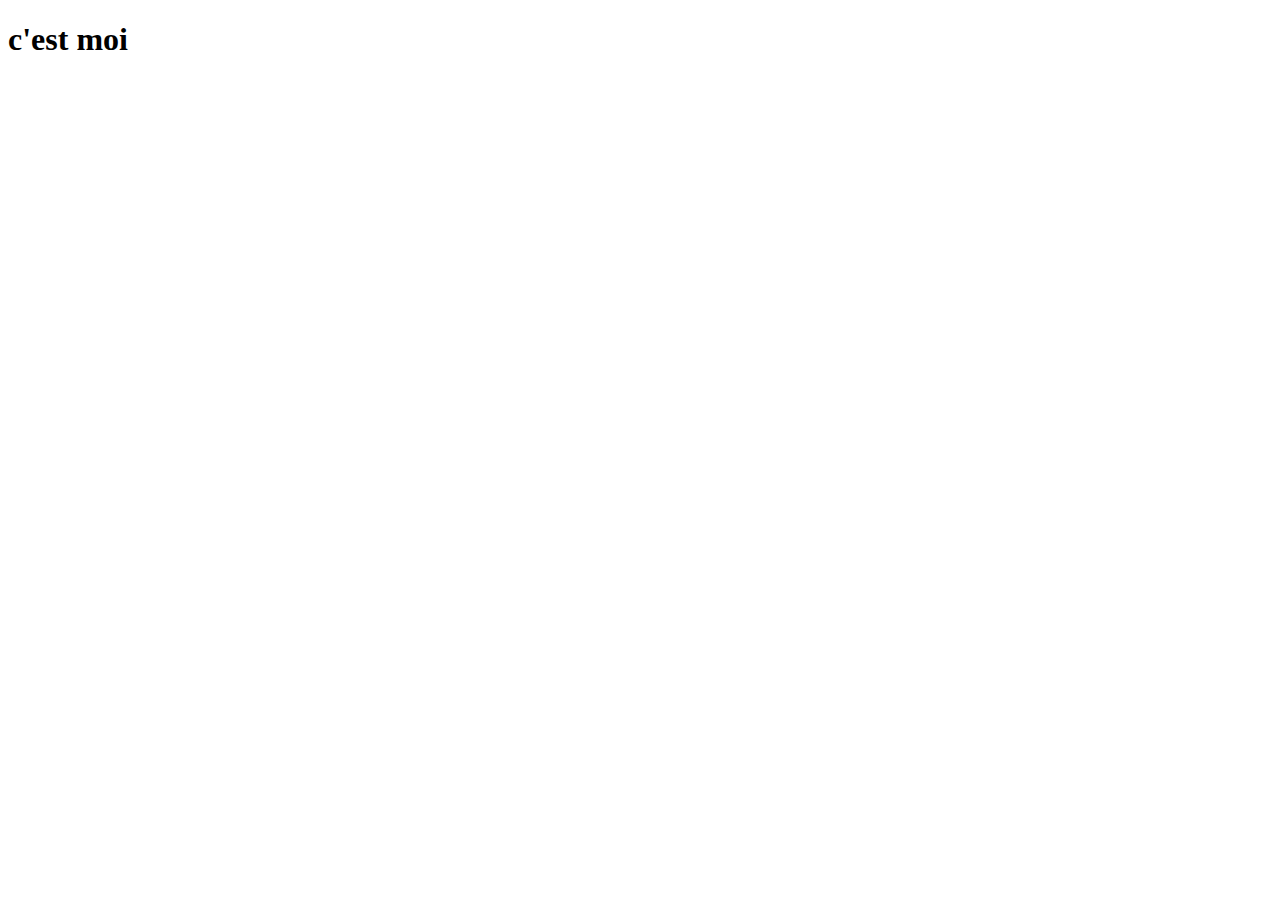
==== index.html @ f5eeaafb "premier jet" ====
<!DOCTYPE html>
<html lang="fr">
<head>
    <meta charset="UTF-8">
    <meta name="viewport" content="width=device-width, initial-scale=1.0">
    <title>my-awesome-portfolio</title>
</head>
<body>
    <h1>c'est moi </h1>
    
</body>
</html>
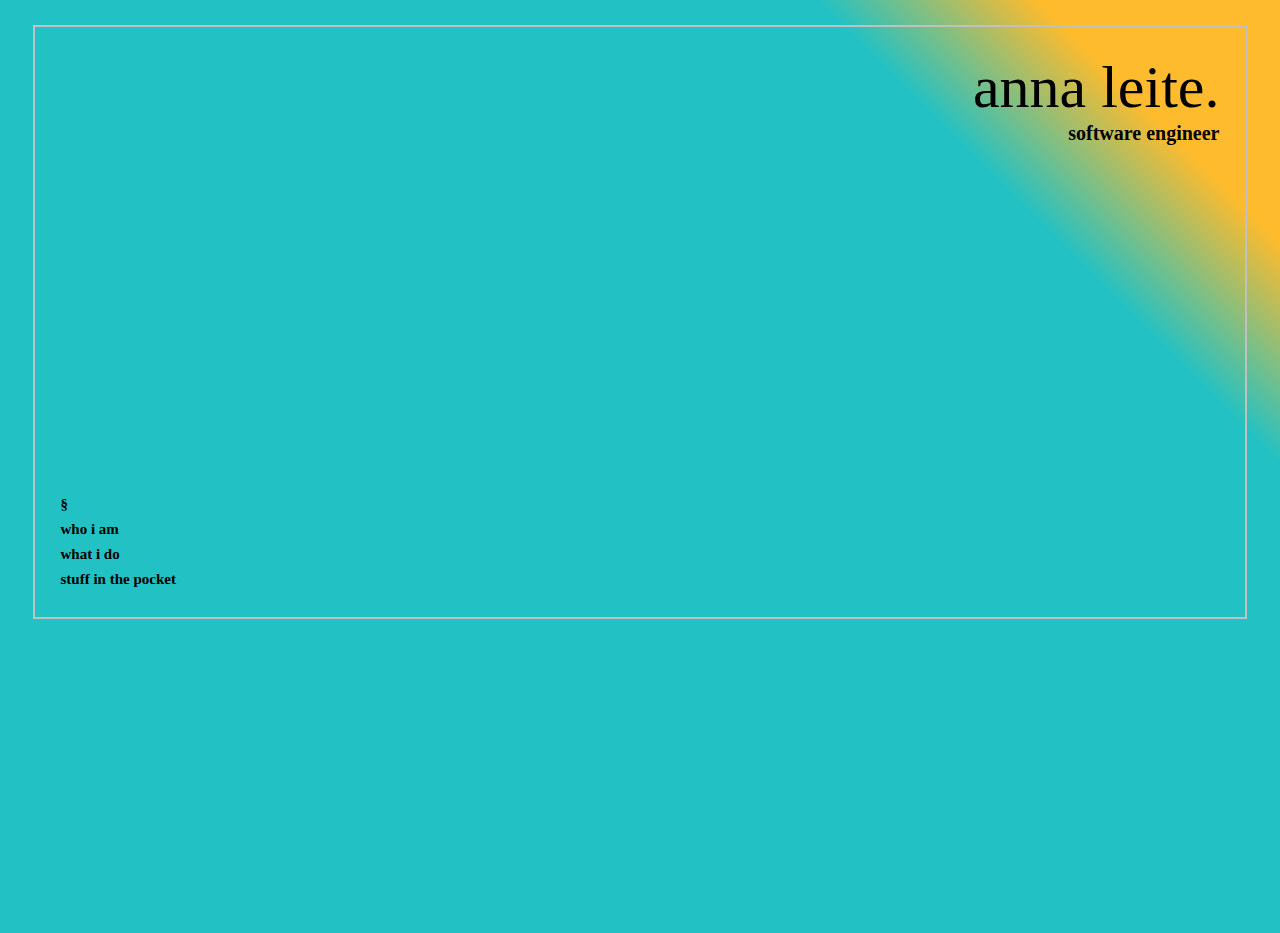
==== commit 3908387b: "my-awesome-portfolio" ====
--- a/index.html
+++ b/index.html
@@ -3,10 +3,30 @@
 <head>
     <meta charset="UTF-8">
     <meta name="viewport" content="width=device-width, initial-scale=1.0">
-    <title>my-awesome-portfolio</title>
+    <title>anna leite</title>
+    <link rel="stylesheet" href="index.css" type="text/css">
 </head>
-<body>
-    <h1>c'est moi </h1>
+<body class="background">
+
+    <main>
+
+        <h1>anna leite.</h1>
+
+        <p class="titre">software engineer</p>
+        <!--<p>i love make elegant, clear and efficient software</p>-->
+
+        <div class="navigation">
+            <nav>
+                <ul>
+                    <li><a href="index.html">§</a></li>
+                    <li><a href="who-i-am.html">who i am</a></li>                        
+                    <li><a href="what-i-do.html">what i do</a></li>
+                    <li><a href="stuff-in-the-pocket.html">stuff in the pocket</a></li>
+                </ul>
+            </nav>
+        </div>
+
+    </main>
     
 </body>
 </html>--- a/index.css
+++ b/index.css
@@ -0,0 +1,266 @@
+body {
+    font-family: 'Exo';
+    font-size: 15px;
+    font-weight: bold;
+    height: 900px;
+}
+
+.navigation {
+    line-height: 25px;
+    display: flex;
+    align-items: flex-end;
+    row-gap: 10px;
+    margin: 30% 0 0 0;
+    padding: 0;
+    ul {
+        list-style: none;
+        margin: 0;
+        padding: 0;
+        a {
+            text-decoration: none;
+            color: black;
+            align-self: center;
+        }
+    }
+}
+
+main {
+    border: 2px;
+    border-style: solid;
+    border-color: rgb(192, 192, 192);
+    padding: 2%;
+    margin: 2%;
+}
+
+h1 {
+    font-size: 60px;
+    font-weight: lighter;
+    display: flex;
+    align-items: flex-start;
+    justify-content: flex-end;
+    margin: 0;
+    padding: 0;
+}
+
+.titre {
+    font-size: 20px;
+    margin: 0;
+    padding: 0;
+    display: flex;
+    align-items: flex-start;
+    justify-content: flex-end;
+}
+
+.background {
+    background: linear-gradient(45deg, rgba(34,193,195,1) 79%, rgba(253,187,45,1) 89%);
+    animation-duration: 20s;
+    animation-name: wave;
+    animation-iteration-count: infinite;
+
+}
+
+@keyframes wave {
+    from {
+        background: linear-gradient(45deg, rgba(34,193,195,1) 76%, rgba(253,187,45,1) 80%);
+    }
+
+    2% {
+        background: linear-gradient(45deg, rgba(34,193,195,1) 74%, rgba(253,187,45,1) 80%);
+    }
+
+    4% {
+        background: linear-gradient(45deg, rgba(34,193,195,1) 72%, rgba(253,187,45,1) 80%);
+    }
+
+    6% {
+        background: linear-gradient(45deg, rgba(34,193,195,1) 70%, rgba(253,187,45,1) 80%);
+    }
+
+    8% {
+        background: linear-gradient(45deg, rgba(34,193,195,1) 68%, rgba(253,187,45,1) 80%);
+    }
+
+    10% {
+        background: linear-gradient(45deg, rgba(34,193,195,1) 66%, rgba(253,187,45,1) 80%);
+    }
+
+    12% {
+        background: linear-gradient(45deg, rgba(34,193,195,1) 64%, rgba(253,187,45,1) 80%);
+    }
+
+    14% {
+        background: linear-gradient(45deg, rgba(34,193,195,1) 62%, rgba(253,187,45,1) 80%);
+    }
+
+    16% {
+        background: linear-gradient(45deg, rgba(34,193,195,1) 60%, rgba(253,187,45,1) 80%); 
+    }
+
+    18% {
+        background: linear-gradient(45deg, rgba(34,193,195,1) 58%, rgba(253,187,45,1) 80%);
+    }
+
+    20% {
+        background: linear-gradient(45deg, rgba(34,193,195,1) 56%, rgba(253,187,45,1) 80%);
+    }
+
+    22% {
+        background: linear-gradient(45deg, rgba(34,193,195,1) 54%, rgba(253,187,45,1) 80%);
+    }
+
+    24% {
+        background: linear-gradient(45deg, rgba(34,193,195,1) 52%, rgba(253,187,45,1) 80%);
+    }
+
+    26% {
+        background: linear-gradient(45deg, rgba(34,193,195,1) 50%, rgba(253,187,45,1) 80%);
+    }
+
+    28% {
+        background: linear-gradient(45deg, rgba(34,193,195,1) 50%, rgba(253,187,45,1) 78%);
+    }
+
+    30% {
+        background: linear-gradient(45deg, rgba(34,193,195,1) 50%, rgba(253,187,45,1) 76%);
+    }
+
+    32% {
+        background: linear-gradient(45deg, rgba(34,193,195,1) 50%, rgba(253,187,45,1) 74%);
+    }
+
+    34% {
+        background: linear-gradient(45deg, rgba(34,193,195,1) 50%, rgba(253,187,45,1) 72%);
+    }
+
+    36% {
+        background: linear-gradient(45deg, rgba(34,193,195,1) 50%, rgba(253,187,45,1) 70%);
+    }
+
+    38% {
+        background: linear-gradient(45deg, rgba(34,193,195,1) 50%, rgba(253,187,45,1) 70%);
+    }
+
+    40% {
+        background: linear-gradient(45deg, rgba(34,193,195,1) 52%, rgba(253,187,45,1) 70%);
+    }
+
+    42% {
+        background: linear-gradient(45deg, rgba(34,193,195,1) 54%, rgba(253,187,45,1) 70%);
+    }
+
+    44% {
+        background: linear-gradient(45deg, rgba(34,193,195,1) 56%, rgba(253,187,45,1) 72%);
+    }
+
+    46% {
+        background: linear-gradient(45deg, rgba(34,193,195,1) 58%, rgba(253,187,45,1) 74%);
+    }
+
+    48% {
+        background: linear-gradient(45deg, rgba(34,193,195,1) 60%, rgba(253,187,45,1) 76%);
+    }
+
+    50% {
+        background: linear-gradient(45deg, rgba(34,193,195,1) 62%, rgba(253,187,45,1) 78%);
+    }
+
+    52% {
+        background: linear-gradient(45deg, rgba(34,193,195,1) 64%, rgba(253,187,45,1) 80%);
+    }
+
+    54% {
+        background: linear-gradient(45deg, rgba(34,193,195,1) 66%, rgba(253,187,45,1) 80%);
+    }
+
+    56% {
+        background: linear-gradient(45deg, rgba(34,193,195,1) 68%, rgba(253,187,45,1) 80%);
+    }
+
+    58% {
+        background: linear-gradient(45deg, rgba(34,193,195,1) 70%, rgba(253,187,45,1) 80%);
+    }
+
+    60% {
+        background: linear-gradient(45deg, rgba(34,193,195,1) 72%, rgba(253,187,45,1) 80%);
+    }
+
+    62% {
+        background: linear-gradient(45deg, rgba(34,193,195,1) 72%, rgba(253,187,45,1) 80%);
+    }
+
+    64% {
+        background: linear-gradient(45deg, rgba(34,193,195,1) 72%, rgba(253,187,45,1) 80%);
+    }
+
+    66% {
+        background: linear-gradient(45deg, rgba(34,193,195,1) 70%, rgba(253,187,45,1) 80%);
+    }
+
+    68% {
+        background: linear-gradient(45deg, rgba(34,193,195,1) 68%, rgba(253,187,45,1) 80%);
+    }
+
+    70% {
+        background: linear-gradient(45deg, rgba(34,193,195,1) 66%, rgba(253,187,45,1) 80%);
+    }
+
+    72% {
+        background: linear-gradient(45deg, rgba(34,193,195,1) 64%, rgba(253,187,45,1) 80%);
+    }
+
+    74% {
+        background: linear-gradient(45deg, rgba(34,193,195,1) 62%, rgba(253,187,45,1) 80%);
+    }
+
+    76% {
+        background: linear-gradient(45deg, rgba(34,193,195,1) 60%, rgba(253,187,45,1) 80%);
+    }
+
+    78% {
+        background: linear-gradient(45deg, rgba(34,193,195,1) 58%, rgba(253,187,45,1) 80%);
+    }
+
+    80% {
+        background: linear-gradient(45deg, rgba(34,193,195,1) 56%, rgba(253,187,45,1) 80%);
+    }
+
+    82% {
+        background: linear-gradient(45deg, rgba(34,193,195,1) 56%, rgba(253,187,45,1) 80%);
+    }
+
+    84% {
+        background: linear-gradient(45deg, rgba(34,193,195,1) 58%, rgba(253,187,45,1) 80%);
+    }
+
+    86% {
+        background: linear-gradient(45deg, rgba(34,193,195,1) 60%, rgba(253,187,45,1) 80%);
+    }
+
+    88% {
+        background: linear-gradient(45deg, rgba(34,193,195,1) 62%, rgba(253,187,45,1) 80%);
+    }
+
+    90% {
+        background: linear-gradient(45deg, rgba(34,193,195,1) 64%, rgba(253,187,45,1) 80%);
+    }
+
+    92% {
+        background: linear-gradient(45deg, rgba(34,193,195,1) 66%, rgba(253,187,45,1) 80%);
+    }
+
+    94% {
+        background: linear-gradient(45deg, rgba(34,193,195,1) 68%, rgba(253,187,45,1) 80%);
+    }
+
+    96% {
+        background: linear-gradient(45deg, rgba(34,193,195,1) 70%, rgba(253,187,45,1) 80%);
+    }
+
+    98% {
+        background: linear-gradient(45deg, rgba(34,193,195,1) 72%, rgba(253,187,45,1) 80%);
+    }
+
+    to {
+        background: linear-gradient(45deg, rgba(34,193,195,1) 74%, rgba(253,187,45,1) 80%);  
+    }
+}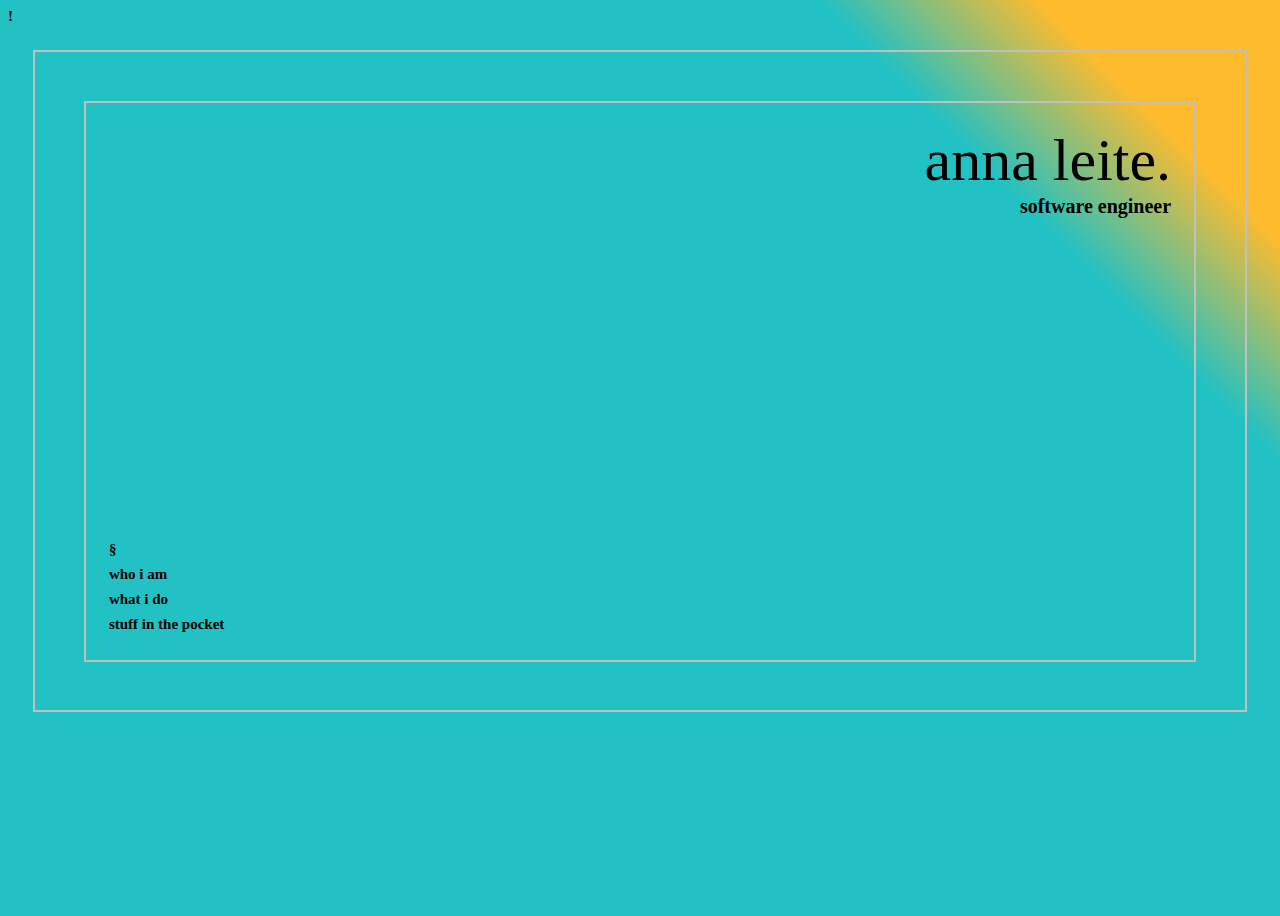
==== commit 6d00e9ff: "modification en vu de l'utilisation de javascript pour animé le site" ====
--- a/index.html
+++ b/index.html
@@ -1,4 +1,4 @@
-<!DOCTYPE html>
+!<!DOCTYPE html>
 <html lang="fr">
 <head>
     <meta charset="UTF-8">
@@ -10,21 +10,25 @@
 
     <main>
 
-        <h1>anna leite.</h1>
+        <main>
 
-        <p class="titre">software engineer</p>
-        <!--<p>i love make elegant, clear and efficient software</p>-->
-
-        <div class="navigation">
-            <nav>
-                <ul>
-                    <li><a href="index.html">§</a></li>
-                    <li><a href="who-i-am.html">who i am</a></li>                        
-                    <li><a href="what-i-do.html">what i do</a></li>
-                    <li><a href="stuff-in-the-pocket.html">stuff in the pocket</a></li>
-                </ul>
-            </nav>
-        </div>
+            <h1>anna leite.</h1>
+    
+            <p class="titre">software engineer</p>
+            <!--<p>i love make elegant, clear and efficient software</p>-->
+    
+            <div class="navigation">
+                <nav>
+                    <ul>
+                        <li><a href="index.html">§</a></li>
+                        <li><a href="who-i-am.html">who i am</a></li>                        
+                        <li><a href="what-i-do.html">what i do</a></li>
+                        <li><a href="stuff-in-the-pocket.html">stuff in the pocket</a></li>
+                    </ul>
+                </nav>
+            </div>
+    
+        </main>
 
     </main>
     
--- a/index.css
+++ b/index.css
@@ -6,6 +6,7 @@
 }
 
 .navigation {
+    font-family: ;
     line-height: 25px;
     display: flex;
     align-items: flex-end;
